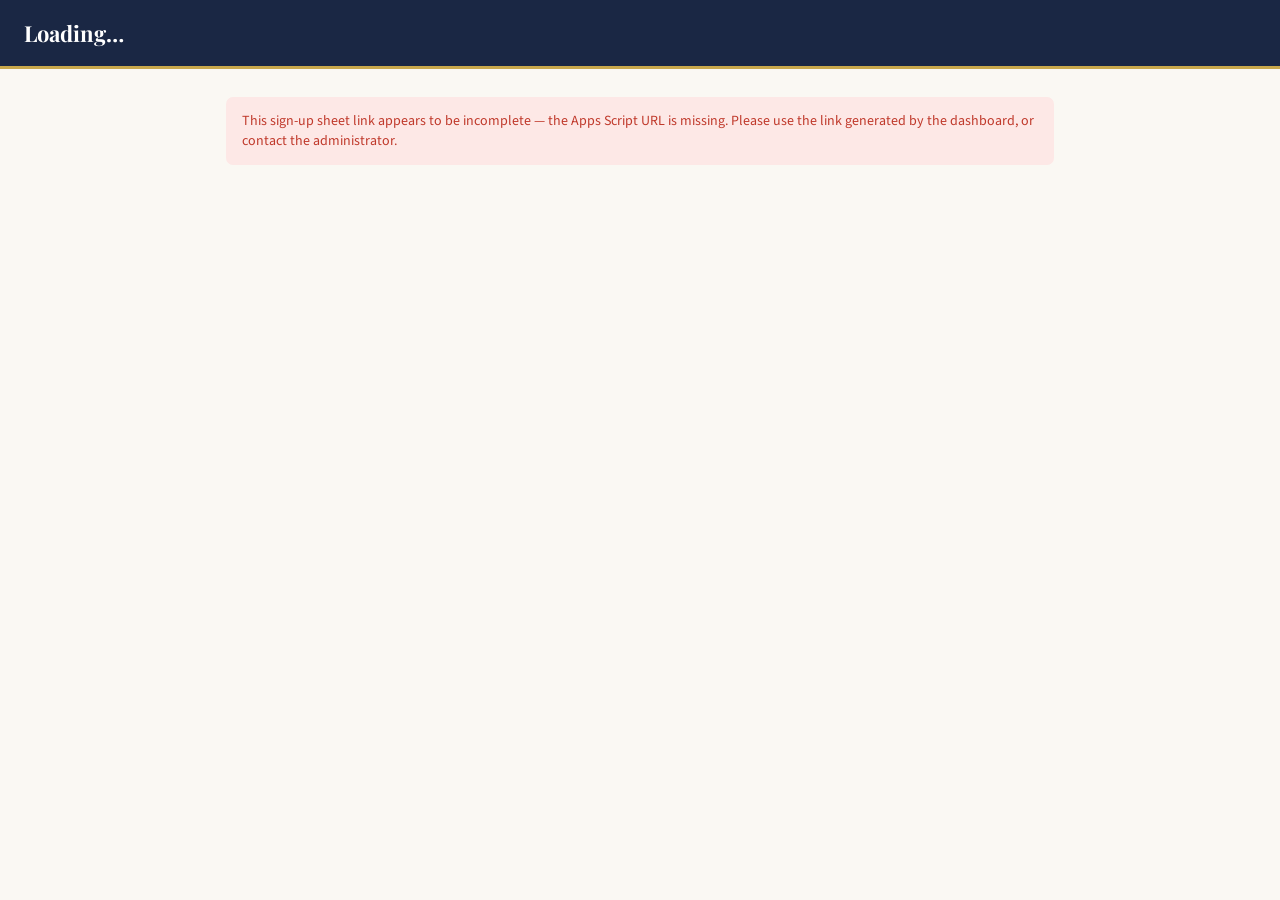
==== signup.html @ 1918296d "Add files via upload" ====
<!DOCTYPE html>
<html lang="en">
<head>
<meta charset="UTF-8">
<meta name="viewport" content="width=device-width, initial-scale=1.0">
<title id="page-title">Sign-Up Sheet</title>
<link href="https://fonts.googleapis.com/css2?family=Playfair+Display:wght@400;600;700&family=Source+Sans+3:wght@300;400;500;600&display=swap" rel="stylesheet">
<style>
:root{--navy:#1a2744;--gold:#c9a84c;--gold-pale:#f5ecd1;--cream:#faf8f3;--white:#fff;--gray-100:#f0ede6;--gray-200:#ddd8cc;--gray-400:#9e9788;--gray-600:#5a5649;--red:#c0392b;--green:#2d7a4f;}
*{box-sizing:border-box;margin:0;padding:0;}
body{font-family:'Source Sans 3',sans-serif;background:var(--cream);color:var(--navy);min-height:100vh;}
header{background:var(--navy);border-bottom:3px solid var(--gold);padding:18px 24px 14px;}
header h1{font-family:'Playfair Display',serif;font-size:22px;font-weight:700;color:#fff;id="sheet-title-display"}
header .sub{font-size:12px;color:var(--gray-400);letter-spacing:1px;text-transform:uppercase;margin-top:4px;}
.container{max-width:860px;margin:0 auto;padding:28px 16px 60px;}
.status-bar{background:var(--white);border:1px solid var(--gray-200);border-radius:8px;padding:12px 18px;margin-bottom:24px;font-size:13px;color:var(--gray-600);display:flex;align-items:center;gap:10px;}
.status-bar .dot{width:8px;height:8px;border-radius:50%;background:var(--green);flex-shrink:0;}
.sheet-title{font-family:'Playfair Display',serif;font-size:26px;font-weight:700;margin-bottom:6px;}
.sheet-desc{font-size:14px;color:var(--gray-600);margin-bottom:28px;line-height:1.6;}

/* Block grouping */
.block-group{margin-bottom:32px;}
.block-heading{font-family:'Playfair Display',serif;font-size:17px;font-weight:600;color:var(--navy);padding:10px 0 8px;border-bottom:2px solid var(--gold);margin-bottom:12px;}
.block-date{font-size:12px;font-weight:600;text-transform:uppercase;letter-spacing:1px;color:var(--gray-400);padding:8px 0 4px;margin-top:8px;}

/* Slot rows */
.slot-row{display:flex;align-items:center;gap:14px;padding:10px 14px;border:1px solid var(--gray-200);border-radius:7px;margin-bottom:7px;background:var(--white);transition:.15s;}
.slot-row.taken{background:var(--gray-100);}
.slot-row.taken .slot-time{color:var(--gray-600);}
.slot-time{font-weight:600;font-size:14px;min-width:110px;flex-shrink:0;}
.slot-name{flex:1;font-size:14px;}
.slot-name.empty{color:var(--gray-400);font-style:italic;}
.slot-email{font-size:11px;color:var(--gray-400);}
.btn-claim{padding:7px 16px;background:var(--navy);color:#fff;border:none;border-radius:5px;font-size:13px;font-weight:500;cursor:pointer;white-space:nowrap;font-family:'Source Sans 3',sans-serif;}
.btn-claim:active{opacity:.8;}
.cancelled-badge{font-size:11px;background:#fde8e6;color:var(--red);border-radius:4px;padding:2px 8px;font-weight:600;}

/* Claim modal */
.modal-overlay{display:none;position:fixed;inset:0;background:rgba(0,0,0,.45);z-index:100;align-items:flex-end;justify-content:center;}
.modal-overlay.open{display:flex;}
.modal-box{background:var(--white);border-radius:16px 16px 0 0;padding:28px 22px;width:100%;max-width:480px;}
.modal-box::before{content:'';display:block;width:36px;height:4px;background:var(--gray-200);border-radius:2px;margin:-14px auto 16px;}
.modal-box h3{font-family:'Playfair Display',serif;font-size:18px;font-weight:700;margin-bottom:4px;}
.modal-slot-info{font-size:13px;color:var(--gray-600);margin-bottom:18px;}
.form-group{display:flex;flex-direction:column;gap:5px;margin-bottom:14px;}
.form-group label{font-size:10px;font-weight:700;text-transform:uppercase;letter-spacing:1px;color:var(--gray-600);}
.form-group input{padding:10px 12px;border:1px solid var(--gray-200);border-radius:5px;font-size:15px;font-family:'Source Sans 3',sans-serif;-webkit-appearance:none;}
.form-group input:focus{outline:none;border-color:var(--navy);}
.modal-footer{display:flex;gap:10px;margin-top:18px;}
.btn-cancel-modal{flex:1;padding:11px;background:var(--gray-100);border:none;border-radius:5px;font-size:14px;font-weight:500;cursor:pointer;font-family:'Source Sans 3',sans-serif;}
.btn-confirm{flex:2;padding:11px;background:var(--navy);color:#fff;border:none;border-radius:5px;font-size:14px;font-weight:600;cursor:pointer;font-family:'Source Sans 3',sans-serif;}
.btn-confirm:disabled{opacity:.5;cursor:not-allowed;}
.msg{padding:14px 16px;border-radius:7px;font-size:14px;margin-bottom:16px;}
.msg.success{background:#d4edda;color:var(--green);}
.msg.error{background:#fde8e6;color:var(--red);}
.loading{text-align:center;padding:60px 0;color:var(--gray-400);font-size:15px;}
@media(min-width:600px){.modal-overlay{align-items:center;}.modal-box{border-radius:12px;}.modal-box::before{display:none;}}
</style>
</head>
<body>
<header>
  <h1 id="sheet-title-display">Loading…</h1>
  <div class="sub" id="sheet-sub-display"></div>
</header>
<div class="container">
  <div id="msg-area"></div>
  <div id="sheet-content"><div class="loading">Loading sign-up sheet…</div></div>
</div>

<!-- Claim modal -->
<div class="modal-overlay" id="modal-claim">
  <div class="modal-box">
    <h3>Sign Up for This Slot</h3>
    <div class="modal-slot-info" id="claim-slot-info"></div>
    <div class="form-group">
      <label>Your Name</label>
      <input type="text" id="claim-name" placeholder="First Last" autocomplete="name">
    </div>
    <div class="form-group">
      <label>Your Email (for confirmation &amp; reminders)</label>
      <input type="email" id="claim-email" placeholder="you@ufl.edu" autocomplete="email">
    </div>
    <div class="modal-footer">
      <button class="btn-cancel-modal" onclick="closeClaim()">Cancel</button>
      <button class="btn-confirm" id="btn-confirm-claim" onclick="confirmClaim()">Confirm Sign-Up</button>
    </div>
  </div>
</div>

<script>
// ── Config: set by URL param ?sheet=SHEET_ID or by query string
// The Apps Script web app URL is embedded at build time
// Apps Script URL: read from URL param "as" first, then fall back to hardcoded value.
// To hardcode permanently, replace the empty string below with your Apps Script /exec URL.
const APPS_SCRIPT_URL_HARDCODED = '%%APPS_SCRIPT_URL%%';
const params = new URLSearchParams(location.search);
const SHEET_ID = params.get('sheet') || '';
// "as" param carries the Apps Script URL encoded in the link generated by the dashboard
const APPS_SCRIPT_URL = params.get('as') || (APPS_SCRIPT_URL_HARDCODED.includes('%%') ? '' : APPS_SCRIPT_URL_HARDCODED);

let _slots = [];     // full slot list loaded from Apps Script
let _claimSlotId = null;

// ── Load sheet data ──
async function loadSheet() {
  if (!APPS_SCRIPT_URL) {
    document.getElementById('sheet-content').innerHTML =
      '<div class="msg error">This sign-up sheet link appears to be incomplete — the Apps Script URL is missing. Please use the link generated by the dashboard, or contact the administrator.</div>';
    return;
  }
  try {
    const url = APPS_SCRIPT_URL + '?action=getSheet&sheetId=' + encodeURIComponent(SHEET_ID);
    const resp = await fetch(url);
    const data = await resp.json();
    if (data.error) throw new Error(data.error);
    renderSheet(data);
  } catch(e) {
    document.getElementById('sheet-content').innerHTML =
      `<div class="msg error">Could not load sign-up sheet. ${e.message}</div>`;
  }
}

// ── Render sheet ──
function renderSheet(data) {
  document.title = data.title || 'Sign-Up Sheet';
  document.getElementById('sheet-title-display').textContent = data.title || 'Sign-Up Sheet';
  document.getElementById('sheet-sub-display').textContent = data.subtitle || '';
  _slots = data.slots || [];

  // Group slots by blockId, then by date within block
  const blockOrder = [];
  const blockMap = {};
  _slots.forEach(s => {
    if (!blockMap[s.blockId]) {
      blockMap[s.blockId] = { heading: s.blockHeading, isRecurring: s.isRecurring, firstDate: s.date, dates: {} };
      blockOrder.push(s.blockId);
    }
    if (!blockMap[s.blockId].dates[s.date]) blockMap[s.blockId].dates[s.date] = [];
    blockMap[s.blockId].dates[s.date].push(s);
  });

  let html = '';
  blockOrder.forEach((blockId, bIdx) => {
    const block = blockMap[blockId];
    const dates = Object.keys(block.dates).sort();
    html += `<div class="block-group">`;
    // Only show heading above the first date of a recurring block
    if (block.heading) html += `<div class="block-heading">${esc(block.heading)}</div>`;
    dates.forEach((date, dIdx) => {
      const slots = block.dates[date];
      // For recurring blocks: show date label for every occurrence; for non-recurring single-date blocks, still show date
      html += `<div class="block-date">${fmtDate(date)}</div>`;
      slots.forEach(s => { html += renderSlotRow(s); });
    });
    html += `</div>`;
  });

  document.getElementById('sheet-content').innerHTML = html || '<div class="loading">No slots configured.</div>';
}

function renderSlotRow(s) {
  const taken = !!s.studentName && s.studentName !== '' && !s.cancelled;
  const cancelled = !!s.cancelled;
  return `<div class="slot-row ${taken||cancelled?'taken':''}" id="slot-${s.id}">
    <div class="slot-time">${s.startTime}${s.endTime?' – '+s.endTime:''}</div>
    <div style="flex:1">
      <div class="slot-name ${taken?'':'empty'}">${cancelled?'<span class="cancelled-badge">Cancelled</span>':taken?esc(s.studentName):'Open'}</div>
      ${taken&&s.studentEmail?`<div class="slot-email">${esc(s.studentEmail)}</div>`:''}
    </div>
    ${!taken&&!cancelled?`<button class="btn-claim" onclick="openClaim('${s.id}')">Sign Up</button>`:''}
  </div>`;
}

// ── Claim flow ──
function openClaim(slotId) {
  _claimSlotId = slotId;
  const s = _slots.find(s=>s.id===slotId); if(!s) return;
  document.getElementById('claim-slot-info').textContent = `${fmtDate(s.date)} · ${s.startTime}${s.endTime?' – '+s.endTime:''}`;
  document.getElementById('claim-name').value = '';
  document.getElementById('claim-email').value = '';
  document.getElementById('btn-confirm-claim').disabled = false;
  document.getElementById('modal-claim').classList.add('open');
  setTimeout(()=>document.getElementById('claim-name').focus(), 100);
}
function closeClaim() { document.getElementById('modal-claim').classList.remove('open'); _claimSlotId=null; }

async function confirmClaim() {
  const name = document.getElementById('claim-name').value.trim();
  const email = document.getElementById('claim-email').value.trim();
  if (!name) { alert('Please enter your name.'); return; }
  if (!email || !email.includes('@')) { alert('Please enter a valid email address.'); return; }
  document.getElementById('btn-confirm-claim').disabled = true;
  document.getElementById('btn-confirm-claim').textContent = 'Saving…';
  try {
    const payload = { sheetId: SHEET_ID, slotId: _claimSlotId, name, email };
    const url = APPS_SCRIPT_URL + '?action=claim&payload=' + encodeURIComponent(JSON.stringify(payload));
    const resp = await fetch(url);
    if (!resp.ok) throw new Error('HTTP ' + resp.status);
    const result = await resp.json();
    if (result.error) throw new Error(result.error);
    // Update local slot
    const s = _slots.find(s=>s.id===_claimSlotId);
    if(s){s.studentName=name;s.studentEmail=email;}
    closeClaim();
    showMsg('You\'re signed up! A confirmation email has been sent to '+email+'.','success');
    // Re-render just that row
    const row = document.getElementById('slot-'+_claimSlotId);
    if(row&&s) row.outerHTML = renderSlotRow(s);
  } catch(e) {
    document.getElementById('btn-confirm-claim').disabled = false;
    document.getElementById('btn-confirm-claim').textContent = 'Confirm Sign-Up';
    showMsg('Could not save — '+e.message+'. Please try again.','error');
  }
}

// ── Helpers ──
function fmtDate(d) {
  if(!d) return '';
  const dt = new Date(d+'T00:00:00');
  return dt.toLocaleDateString('en-US',{weekday:'long',month:'long',day:'numeric',year:'numeric'});
}
function esc(s){ return String(s||'').replace(/&/g,'&amp;').replace(/</g,'&lt;').replace(/>/g,'&gt;').replace(/"/g,'&quot;'); }
function showMsg(msg,type){ const el=document.getElementById('msg-area'); el.innerHTML=`<div class="msg ${type}">${msg}</div>`; setTimeout(()=>el.innerHTML='',6000); }

// Close modal on overlay click
document.getElementById('modal-claim').addEventListener('click',e=>{if(e.target===e.currentTarget)closeClaim();});

// Load on start
loadSheet();
</script>
</body>
</html>
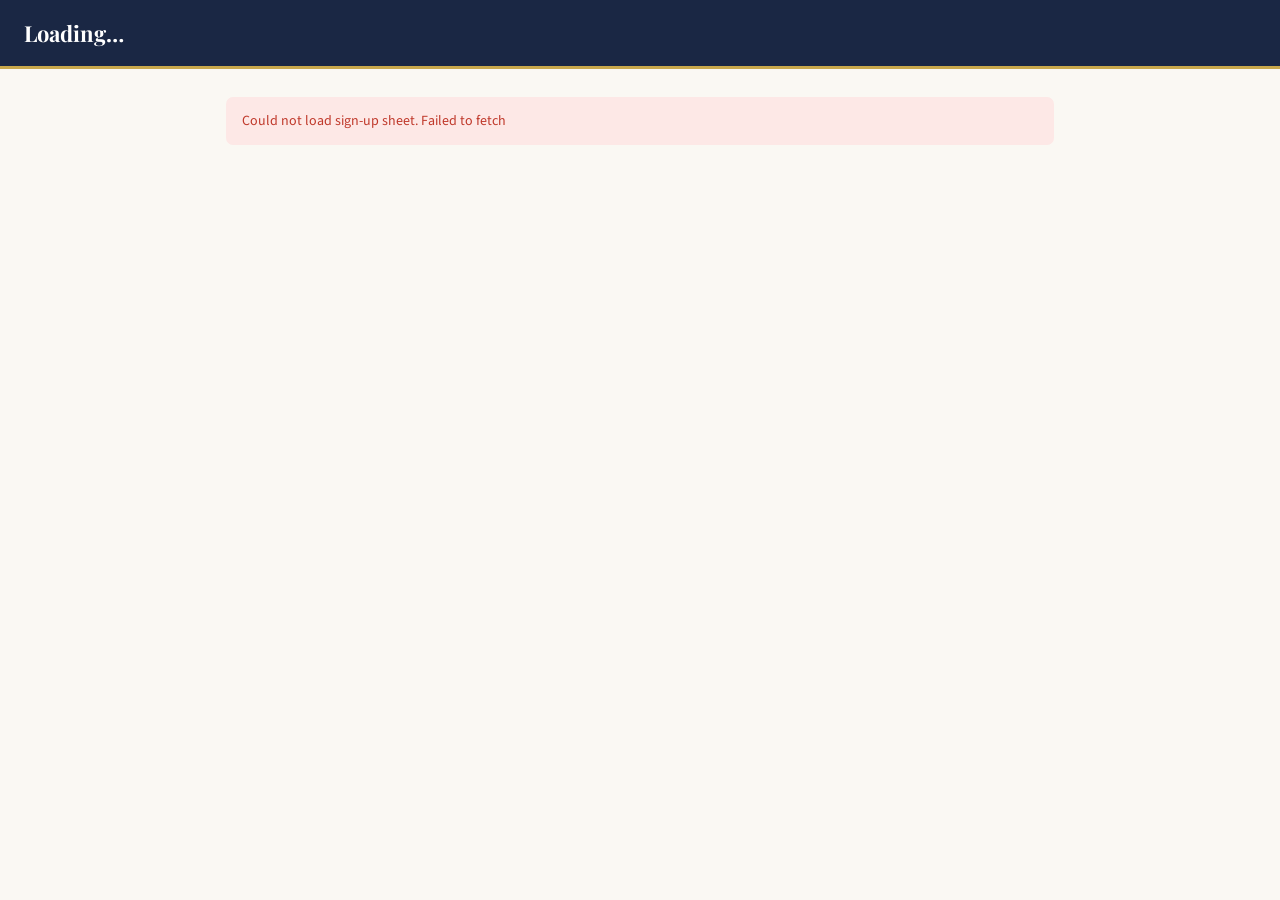
==== commit bef19d51: "Update signup.html" ====
--- a/signup.html
+++ b/signup.html
@@ -30,6 +30,7 @@
 .slot-time{font-weight:600;font-size:14px;min-width:110px;flex-shrink:0;}
 .slot-name{flex:1;font-size:14px;}
 .slot-name.empty{color:var(--gray-400);font-style:italic;}
+.slot-role{font-size:12px;color:var(--gray-600);font-weight:400;}
 .slot-email{font-size:11px;color:var(--gray-400);}
 .btn-claim{padding:7px 16px;background:var(--navy);color:#fff;border:none;border-radius:5px;font-size:13px;font-weight:500;cursor:pointer;white-space:nowrap;font-family:'Source Sans 3',sans-serif;}
 .btn-claim:active{opacity:.8;}
@@ -77,6 +78,18 @@
       <input type="text" id="claim-name" placeholder="First Last" autocomplete="name">
     </div>
     <div class="form-group">
+      <label>Role</label>
+      <select id="claim-role">
+        <option value="">— Select —</option>
+        <option value="Undergraduate Student">Undergraduate Student</option>
+        <option value="Graduate Student">Graduate Student</option>
+        <option value="Faculty">Faculty</option>
+        <option value="Guest Artist">Guest Artist</option>
+        <option value="Other">Other</option>
+      </select>
+      <input type="text" id="claim-role-other" placeholder="Please specify…" style="display:none;margin-top:6px">
+    </div>
+    <div class="form-group">
       <label>Your Email (for confirmation &amp; reminders)</label>
       <input type="email" id="claim-email" placeholder="you@ufl.edu" autocomplete="email">
     </div>
@@ -92,7 +105,7 @@
 // The Apps Script web app URL is embedded at build time
 // Apps Script URL: read from URL param "as" first, then fall back to hardcoded value.
 // To hardcode permanently, replace the empty string below with your Apps Script /exec URL.
-const APPS_SCRIPT_URL_HARDCODED = '%%APPS_SCRIPT_URL%%';
+const APPS_SCRIPT_URL_HARDCODED = 'https://script.google.com/macros/s/AKfycbwBAmZVIv1IHkR6PtbkdjoTxCiCHbu558jOj1O8ZFnXVrl0VpcDDM2jc37tpv8_CPOl/exec';
 const params = new URLSearchParams(location.search);
 const SHEET_ID = params.get('sheet') || '';
 // "as" param carries the Apps Script URL encoded in the link generated by the dashboard
@@ -161,13 +174,13 @@
 function renderSlotRow(s) {
   const taken = !!s.studentName && s.studentName !== '' && !s.cancelled;
   const cancelled = !!s.cancelled;
-  return `<div class="slot-row ${taken||cancelled?'taken':''}" id="slot-${s.id}">
+  const nameDisplay = taken ? esc(s.studentName) + (s.role ? '<span class="slot-role"> · ' + esc(s.role) + '</span>' : '') : '';
+  return `<div class="slot-row ${taken?'taken':''}" id="slot-${s.id}">
     <div class="slot-time">${s.startTime}${s.endTime?' – '+s.endTime:''}</div>
     <div style="flex:1">
-      <div class="slot-name ${taken?'':'empty'}">${cancelled?'<span class="cancelled-badge">Cancelled</span>':taken?esc(s.studentName):'Open'}</div>
-      ${taken&&s.studentEmail?`<div class="slot-email">${esc(s.studentEmail)}</div>`:''}
-    </div>
-    ${!taken&&!cancelled?`<button class="btn-claim" onclick="openClaim('${s.id}')">Sign Up</button>`:''}
+      <div class="slot-name ${taken?'':'empty'}">${taken ? nameDisplay : 'Open'}</div>
+    </div>
+    ${!taken ? `<button class="btn-claim" onclick="openClaim('${s.id}')">Sign Up</button>` : ''}
   </div>`;
 }
 
@@ -182,42 +195,116 @@
   document.getElementById('modal-claim').classList.add('open');
   setTimeout(()=>document.getElementById('claim-name').focus(), 100);
 }
-function closeClaim() { document.getElementById('modal-claim').classList.remove('open'); _claimSlotId=null; }
+
+// Show/hide "other" text field
+document.getElementById('claim-role').addEventListener('change', function() {
+  document.getElementById('claim-role-other').style.display = this.value === 'Other' ? 'block' : 'none';
+});
 
 async function confirmClaim() {
   const name = document.getElementById('claim-name').value.trim();
   const email = document.getElementById('claim-email').value.trim();
+  const roleSelect = document.getElementById('claim-role').value;
+  const roleOther = document.getElementById('claim-role-other').value.trim();
+  const role = roleSelect === 'Other' ? (roleOther || 'Other') : roleSelect;
   if (!name) { alert('Please enter your name.'); return; }
+  if (!role) { alert('Please select your role.'); return; }
   if (!email || !email.includes('@')) { alert('Please enter a valid email address.'); return; }
-  document.getElementById('btn-confirm-claim').disabled = true;
-  document.getElementById('btn-confirm-claim').textContent = 'Saving…';
+
+  const btn = document.getElementById('btn-confirm-claim');
+  btn.disabled = true;
+  btn.textContent = 'Saving…';
+
   try {
-    const payload = { sheetId: SHEET_ID, slotId: _claimSlotId, name, email };
+    const payload = { sheetId: SHEET_ID, slotId: _claimSlotId, name, email, role };
     const url = APPS_SCRIPT_URL + '?action=claim&payload=' + encodeURIComponent(JSON.stringify(payload));
     const resp = await fetch(url);
     if (!resp.ok) throw new Error('HTTP ' + resp.status);
     const result = await resp.json();
     if (result.error) throw new Error(result.error);
-    // Update local slot
-    const s = _slots.find(s=>s.id===_claimSlotId);
-    if(s){s.studentName=name;s.studentEmail=email;}
+
+    // Update local slot immediately
+    const s = _slots.find(s => s.id === _claimSlotId);
+    if (s) { s.studentName = name; s.studentEmail = email; s.role = role; }
+
+    // Close modal and reset fully before re-rendering
     closeClaim();
-    showMsg('You\'re signed up! A confirmation email has been sent to '+email+'.','success');
-    // Re-render just that row
-    const row = document.getElementById('slot-'+_claimSlotId);
-    if(row&&s) row.outerHTML = renderSlotRow(s);
+
+    // Re-render the whole sheet from local state so all rows are current
+    // (catches any race where another user claimed a slot during this session)
+    renderSheetFromSlots();
+
+    showMsg('You\'re signed up! A confirmation email has been sent to ' + email + '.', 'success');
+
   } catch(e) {
-    document.getElementById('btn-confirm-claim').disabled = false;
-    document.getElementById('btn-confirm-claim').textContent = 'Confirm Sign-Up';
-    showMsg('Could not save — '+e.message+'. Please try again.','error');
+    // Always reset button on error so user can try again
+    btn.disabled = false;
+    btn.textContent = 'Confirm Sign-Up';
+    showMsg('Could not save — ' + e.message + '. Please try again.', 'error');
   }
 }
 
+function closeClaim() {
+  document.getElementById('modal-claim').classList.remove('open');
+  // Fully reset modal fields and button for next use
+  document.getElementById('claim-name').value = '';
+  document.getElementById('claim-email').value = '';
+  document.getElementById('claim-role').value = '';
+  document.getElementById('claim-role-other').value = '';
+  document.getElementById('claim-role-other').style.display = 'none';
+  const btn = document.getElementById('btn-confirm-claim');
+  btn.disabled = false;
+  btn.textContent = 'Confirm Sign-Up';
+  _claimSlotId = null;
+}
+
+// ── Render sheet from cached _slots (after a claim, without re-fetching) ──
+function renderSheetFromSlots() {
+  const groups = {}, groupOrder = [];
+  _slots.forEach(s => {
+    const key = s.blockId + '__' + s.date;
+    if (!groups[key]) {
+      groups[key] = { heading: s.blockHeading, date: s.date, slots: [] };
+      groupOrder.push(key);
+    }
+    groups[key].slots.push(s);
+  });
+  let html = '';
+  let lastBlockId = null;
+  groupOrder.forEach(key => {
+    const g = groups[key];
+    const blockId = key.split('__')[0];
+    if (blockId !== lastBlockId) {
+      if (g.heading) html += `<div class="block-heading">${esc(g.heading)}</div>`;
+      lastBlockId = blockId;
+    }
+    html += `<div class="block-date">${fmtDate(g.date)}</div>`;
+    g.slots.forEach(s => { html += renderSlotRow(s); });
+  });
+  document.getElementById('sheet-content').innerHTML = html || '<div class="loading">No slots configured.</div>';
+}
+
 // ── Helpers ──
+// ── Date / time formatting ──
 function fmtDate(d) {
-  if(!d) return '';
-  const dt = new Date(d+'T00:00:00');
-  return dt.toLocaleDateString('en-US',{weekday:'long',month:'long',day:'numeric',year:'numeric'});
+  if (!d) return 'Invalid date';
+  // Expect YYYY-MM-DD
+  const m = String(d).match(/^(\d{4})-(\d{2})-(\d{2})/);
+  if (!m) return String(d);
+  // Build date without timezone shift by using UTC
+  const dt = new Date(Date.UTC(parseInt(m[1]), parseInt(m[2])-1, parseInt(m[3])));
+  return dt.toLocaleDateString('en-US', {
+    weekday: 'long', month: 'long', day: 'numeric', year: 'numeric', timeZone: 'UTC'
+  });
+}
+function fmtDateShort(d) {
+  if (!d) return '';
+  const m = String(d).match(/^(\d{4})-(\d{2})-(\d{2})/);
+  if (!m) return String(d);
+  const dt = new Date(Date.UTC(parseInt(m[1]), parseInt(m[2])-1, parseInt(m[3])));
+  return dt.toLocaleDateString('en-US', {
+    weekday: 'short', month: 'short', day: 'numeric', timeZone: 'UTC'
+  });
 }
 function esc(s){ return String(s||'').replace(/&/g,'&amp;').replace(/</g,'&lt;').replace(/>/g,'&gt;').replace(/"/g,'&quot;'); }
 function showMsg(msg,type){ const el=document.getElementById('msg-area'); el.innerHTML=`<div class="msg ${type}">${msg}</div>`; setTimeout(()=>el.innerHTML='',6000); }
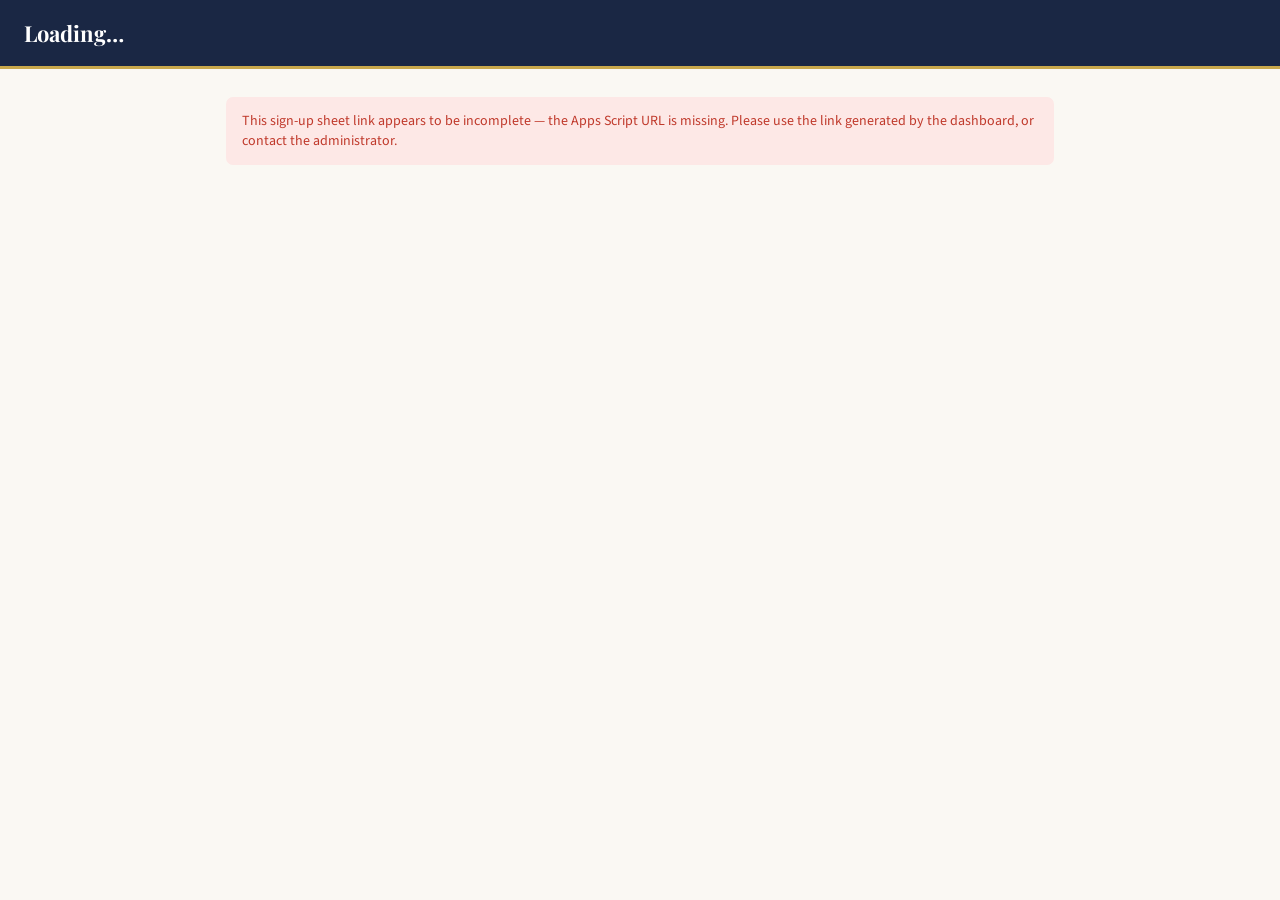
==== commit 537aeb90: "Add files via upload" ====
--- a/signup.html
+++ b/signup.html
@@ -105,7 +105,7 @@
 // The Apps Script web app URL is embedded at build time
 // Apps Script URL: read from URL param "as" first, then fall back to hardcoded value.
 // To hardcode permanently, replace the empty string below with your Apps Script /exec URL.
-const APPS_SCRIPT_URL_HARDCODED = 'https://script.google.com/macros/s/AKfycbwBAmZVIv1IHkR6PtbkdjoTxCiCHbu558jOj1O8ZFnXVrl0VpcDDM2jc37tpv8_CPOl/exec';
+const APPS_SCRIPT_URL_HARDCODED = '%%APPS_SCRIPT_URL%%';
 const params = new URLSearchParams(location.search);
 const SHEET_ID = params.get('sheet') || '';
 // "as" param carries the Apps Script URL encoded in the link generated by the dashboard
@@ -139,36 +139,58 @@
   document.getElementById('sheet-title-display').textContent = data.title || 'Sign-Up Sheet';
   document.getElementById('sheet-sub-display').textContent = data.subtitle || '';
   _slots = data.slots || [];
-
-  // Group slots by blockId, then by date within block
-  const blockOrder = [];
-  const blockMap = {};
-  _slots.forEach(s => {
-    if (!blockMap[s.blockId]) {
-      blockMap[s.blockId] = { heading: s.blockHeading, isRecurring: s.isRecurring, firstDate: s.date, dates: {} };
-      blockOrder.push(s.blockId);
+  document.getElementById('sheet-content').innerHTML = buildSheetHtml(_slots);
+}
+
+// Core rendering — shared by renderSheet and renderSheetFromSlots
+function buildSheetHtml(slots) {
+  if (!slots.length) return '<div class="loading">No slots configured.</div>';
+
+  // Build ordered list of [blockId, date] groups preserving insertion order
+  const groups = [];
+  const seen = {};
+  slots.forEach(s => {
+    const key = s.blockId + '__' + s.date;
+    if (!seen[key]) {
+      seen[key] = { blockId: s.blockId, heading: s.blockHeading, date: s.date, slots: [] };
+      groups.push(seen[key]);
     }
-    if (!blockMap[s.blockId].dates[s.date]) blockMap[s.blockId].dates[s.date] = [];
-    blockMap[s.blockId].dates[s.date].push(s);
+    seen[key].slots.push(s);
   });
 
   let html = '';
-  blockOrder.forEach((blockId, bIdx) => {
-    const block = blockMap[blockId];
-    const dates = Object.keys(block.dates).sort();
-    html += `<div class="block-group">`;
-    // Only show heading above the first date of a recurring block
-    if (block.heading) html += `<div class="block-heading">${esc(block.heading)}</div>`;
-    dates.forEach((date, dIdx) => {
-      const slots = block.dates[date];
-      // For recurring blocks: show date label for every occurrence; for non-recurring single-date blocks, still show date
-      html += `<div class="block-date">${fmtDate(date)}</div>`;
-      slots.forEach(s => { html += renderSlotRow(s); });
-    });
-    html += `</div>`;
+  let lastDate = null;
+  let lastHeading = null;   // track last heading actually rendered
+
+  groups.forEach(g => {
+    const headingChanged = g.heading !== lastHeading;
+    const dateChanged = g.date !== lastDate;
+
+    if (headingChanged && g.heading) {
+      // New subheading — show it, then show date below it
+      html += `<div class="block-heading">${esc(g.heading)}</div>`;
+      html += `<div class="block-date">${fmtDate(g.date)}</div>`;
+      lastHeading = g.heading;
+      lastDate = g.date;
+    } else if (headingChanged && !g.heading) {
+      // Block with no heading — only show date if it changed
+      if (dateChanged) {
+        html += `<div class="block-date">${fmtDate(g.date)}</div>`;
+        lastDate = g.date;
+      }
+      lastHeading = '';
+    } else {
+      // Same heading (or both empty) — only show date if it changed
+      if (dateChanged) {
+        html += `<div class="block-date">${fmtDate(g.date)}</div>`;
+        lastDate = g.date;
+      }
+    }
+
+    g.slots.forEach(s => { html += renderSlotRow(s); });
   });
 
-  document.getElementById('sheet-content').innerHTML = html || '<div class="loading">No slots configured.</div>';
+  return html;
 }
 
 function renderSlotRow(s) {
@@ -260,28 +282,7 @@
 
 // ── Render sheet from cached _slots (after a claim, without re-fetching) ──
 function renderSheetFromSlots() {
-  const groups = {}, groupOrder = [];
-  _slots.forEach(s => {
-    const key = s.blockId + '__' + s.date;
-    if (!groups[key]) {
-      groups[key] = { heading: s.blockHeading, date: s.date, slots: [] };
-      groupOrder.push(key);
-    }
-    groups[key].slots.push(s);
-  });
-  let html = '';
-  let lastBlockId = null;
-  groupOrder.forEach(key => {
-    const g = groups[key];
-    const blockId = key.split('__')[0];
-    if (blockId !== lastBlockId) {
-      if (g.heading) html += `<div class="block-heading">${esc(g.heading)}</div>`;
-      lastBlockId = blockId;
-    }
-    html += `<div class="block-date">${fmtDate(g.date)}</div>`;
-    g.slots.forEach(s => { html += renderSlotRow(s); });
-  });
-  document.getElementById('sheet-content').innerHTML = html || '<div class="loading">No slots configured.</div>';
+  document.getElementById('sheet-content').innerHTML = buildSheetHtml(_slots);
 }
 
 // ── Helpers ──
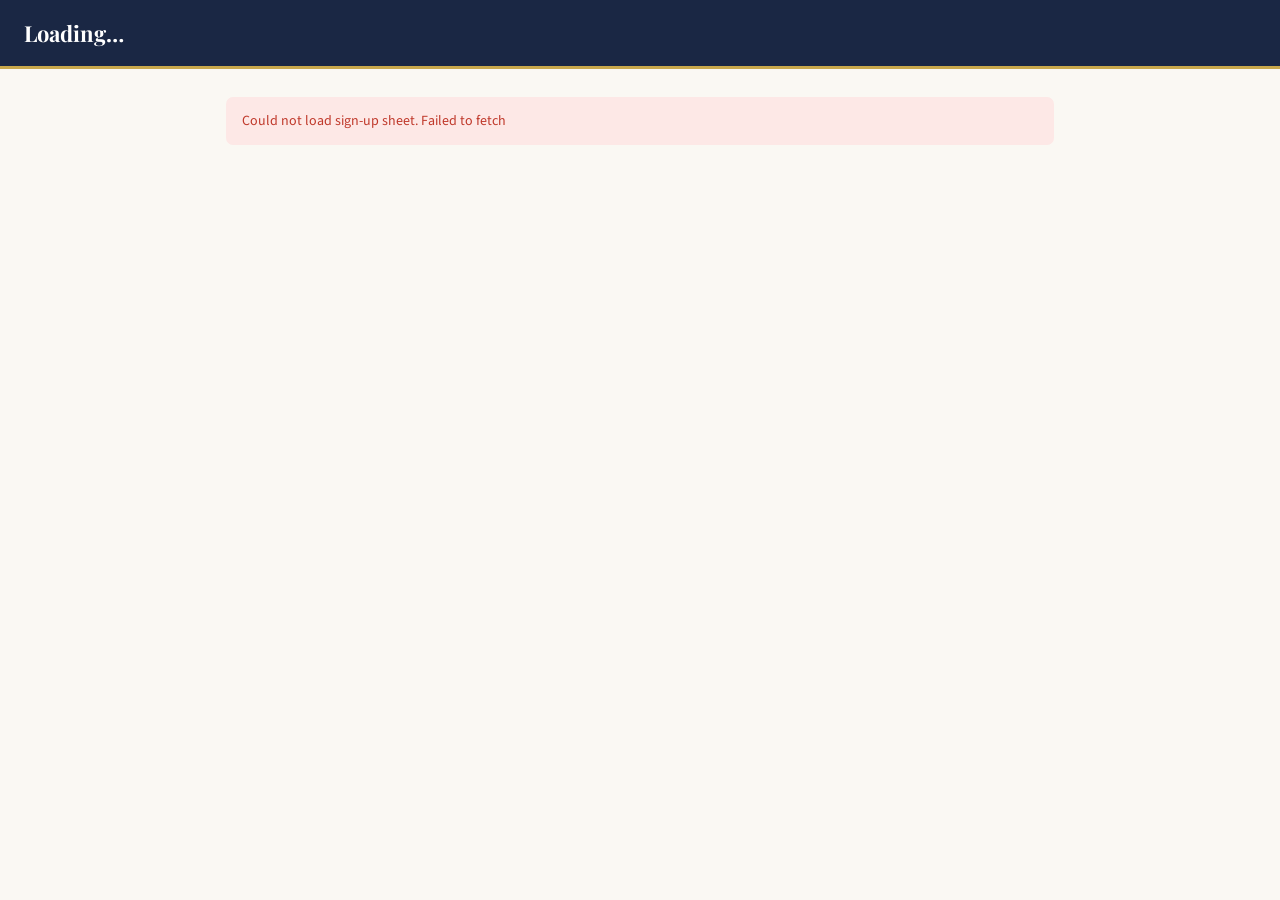
==== commit bc2531ea: "Update signup.html" ====
--- a/signup.html
+++ b/signup.html
@@ -105,7 +105,7 @@
 // The Apps Script web app URL is embedded at build time
 // Apps Script URL: read from URL param "as" first, then fall back to hardcoded value.
 // To hardcode permanently, replace the empty string below with your Apps Script /exec URL.
-const APPS_SCRIPT_URL_HARDCODED = '%%APPS_SCRIPT_URL%%';
+const APPS_SCRIPT_URL_HARDCODED = 'https://script.google.com/macros/s/AKfycbwBAmZVIv1IHkR6PtbkdjoTxCiCHbu558jOj1O8ZFnXVrl0VpcDDM2jc37tpv8_CPOl/exec';
 const params = new URLSearchParams(location.search);
 const SHEET_ID = params.get('sheet') || '';
 // "as" param carries the Apps Script URL encoded in the link generated by the dashboard
